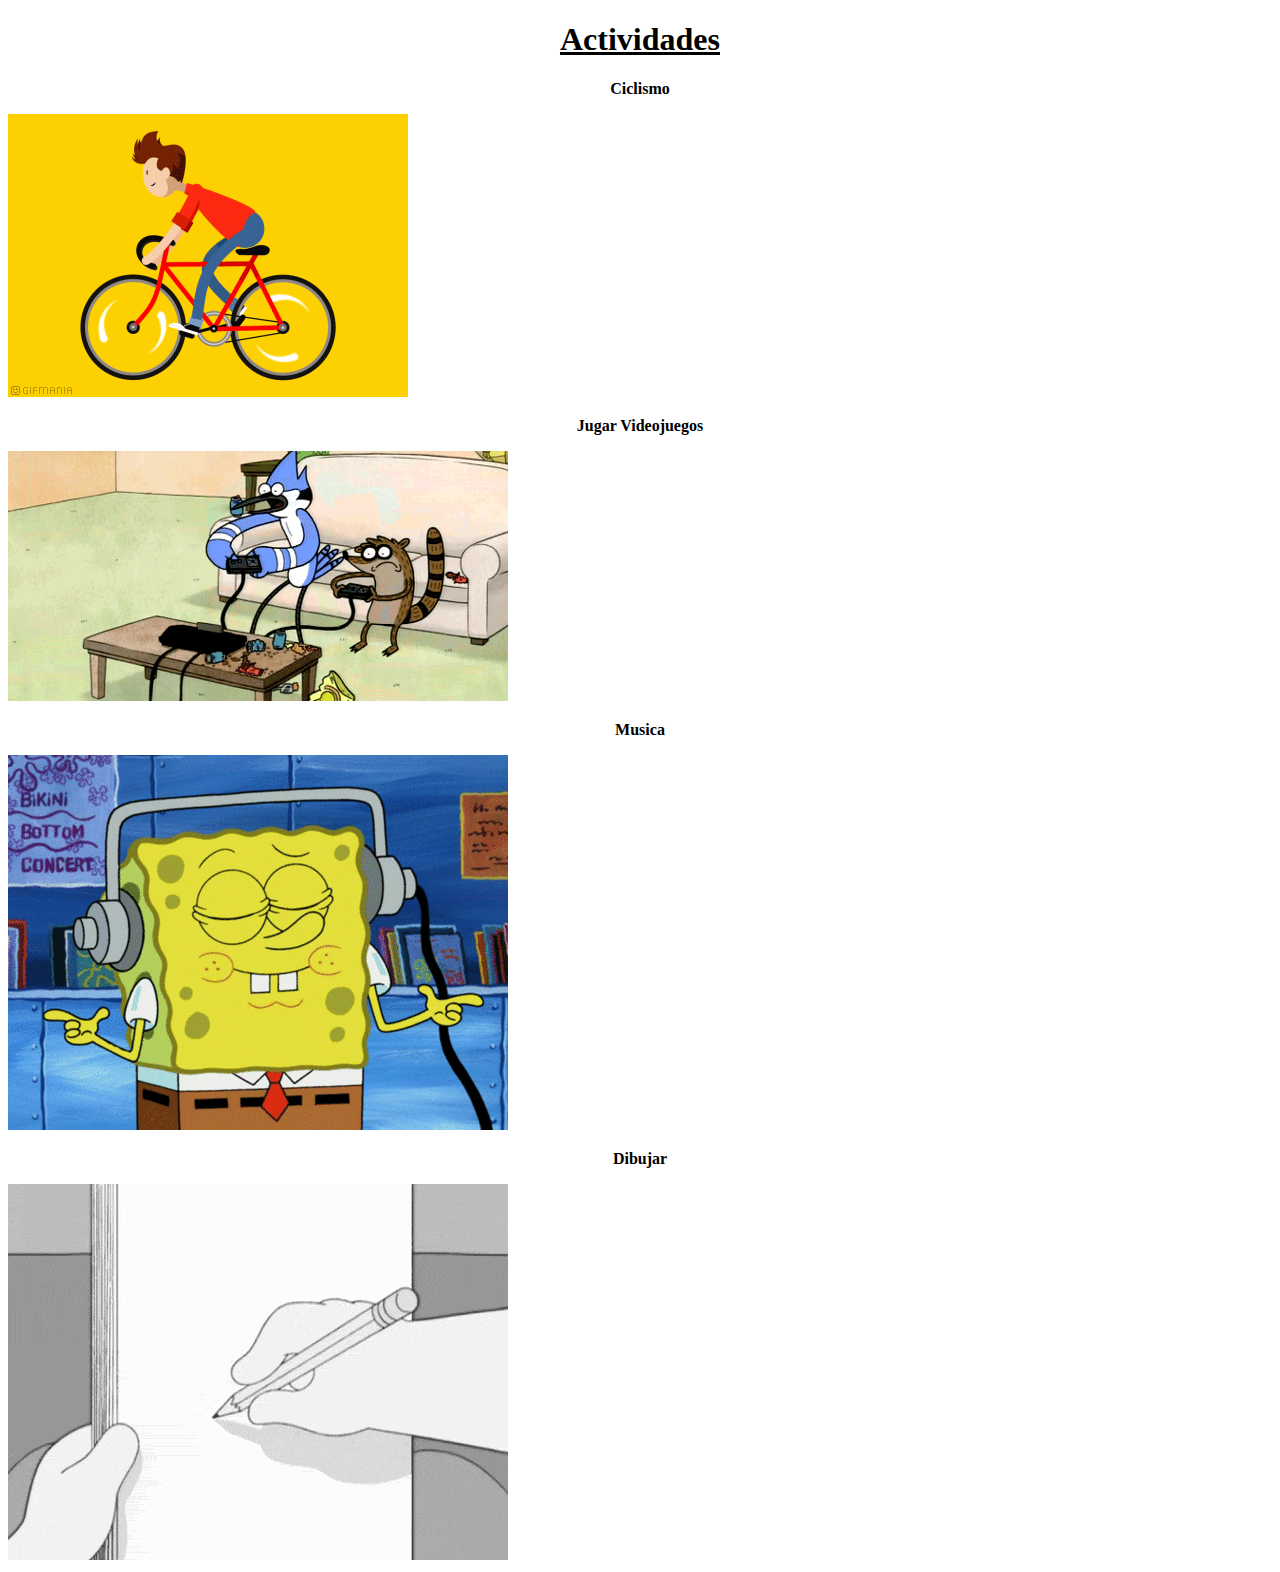
==== Actividades.html @ 9b38ad73 "Add files via upload" ====
<!DOCTYPE html>
<html>
<head>
	<title>Actividades</title>
</head>
<body>
	<h1 align="Center"><u> Actividades</u></h1>
	<p align="Center"> <strong>Ciclismo</strong></p>
	<img src="Imagenes/Ciclismo.jpg"/>	
	<p align="Center"> <strong>Jugar Videojuegos</strong></p>
	<img src="Imagenes/Video.gif"/>	
	<p align="Center"> <strong>Musica</strong></p>
	<img src="Imagenes/Musica.gif"/>	
	<p align="Center"> <strong>Dibujar</strong></p>
	<img src="Imagenes/Dibujar.gif"/>	



</body>
</html>
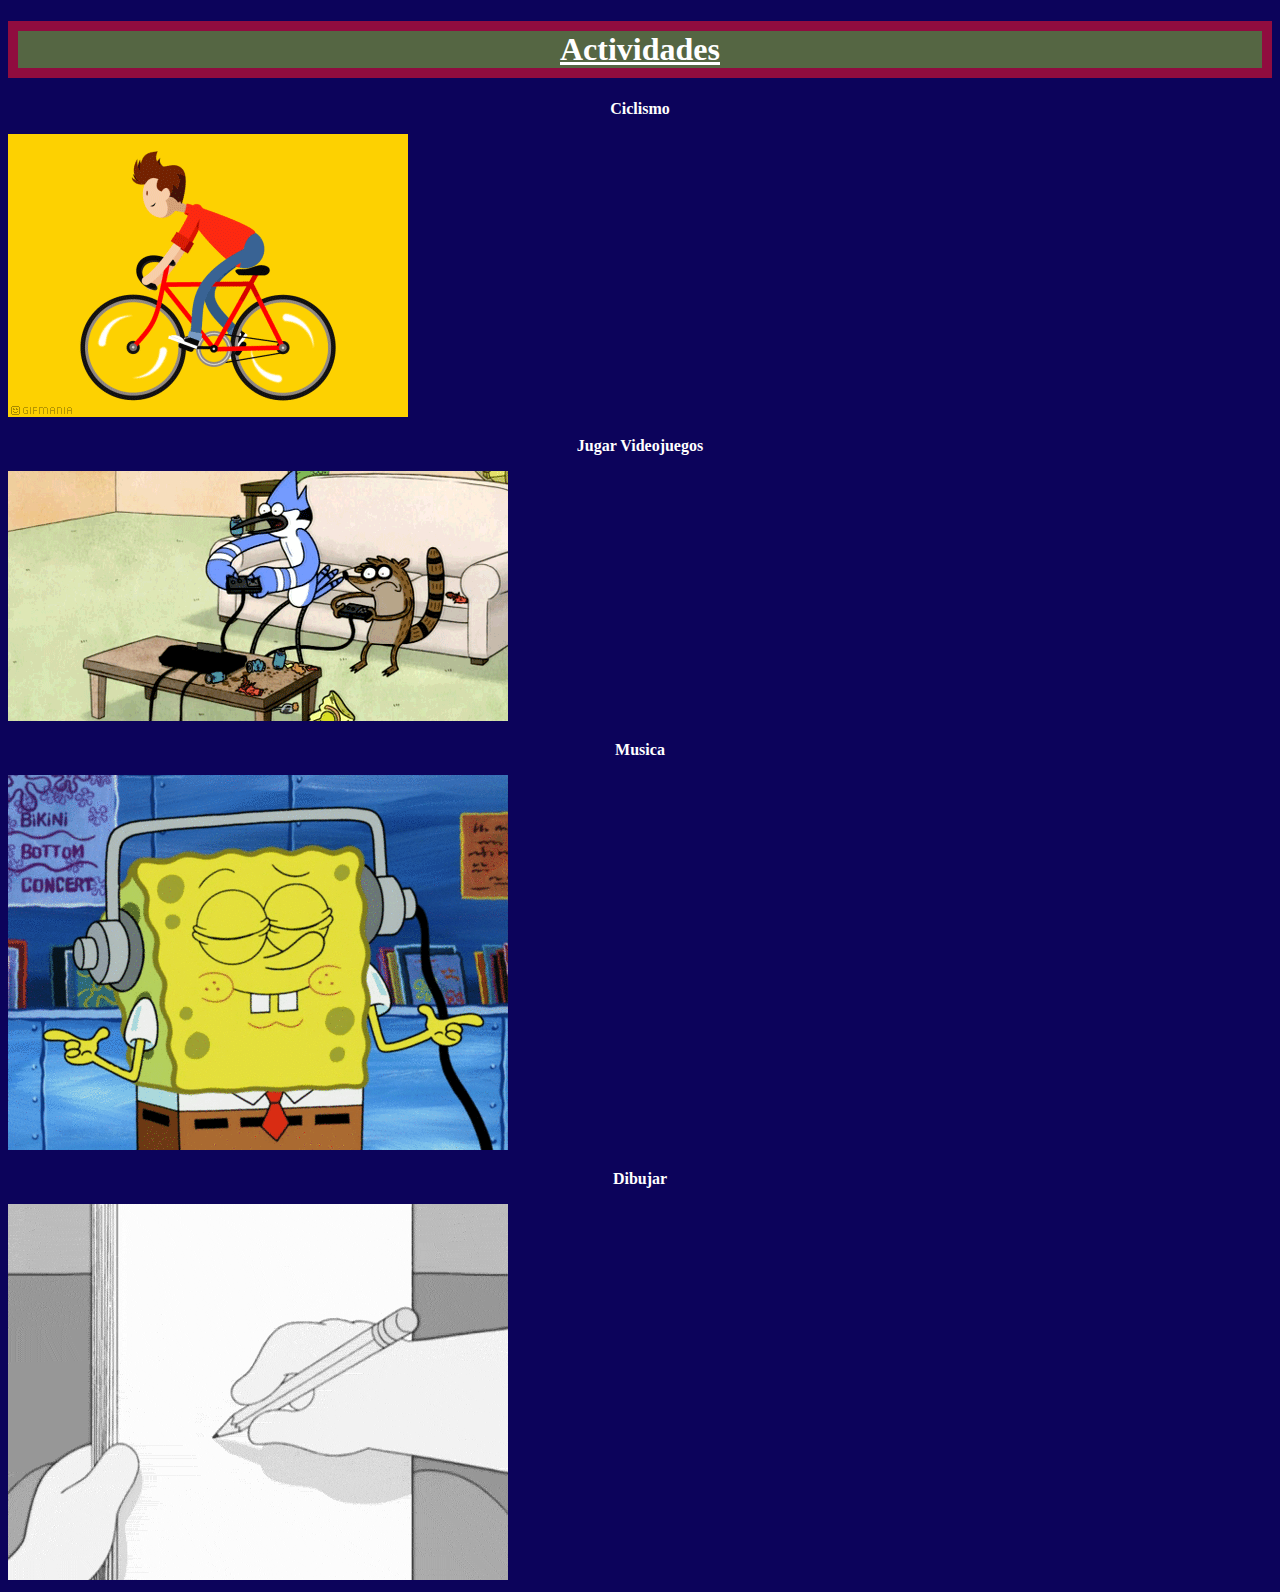
==== commit 8d6f3689: "Add files via upload" ====
--- a/Actividades.html
+++ b/Actividades.html
@@ -1,7 +1,9 @@
 <!DOCTYPE html>
 <html>
 <head>
-	<title>Actividades</title>
+	<title>Actividades</title>	
+	<link rel="stylesheet" type="text/css" href="estilo.css">
+
 </head>
 <body>
 	<h1 align="Center"><u> Actividades</u></h1>
--- a/estilo.css
+++ b/estilo.css
@@ -0,0 +1,62 @@
+html{
+	background-color: #0C035B ;
+	color: #FFFFFF;
+
+}
+
+p{
+	border: 10px;
+	color: #FFFFFF;
+
+}
+
+h2{
+	background-color: #092C60;
+	align-content: center;
+	box-shadow: ;
+	color: #FFF00F;
+
+}
+
+h1{
+	background: #556643;
+	border: 10px solid #900C3F;
+	margin-top: 25px
+	margin-bottom: 50px
+
+}
+
+
+.button:link,
+button:visited{
+	display:block;
+	text-decoration: none;
+	color: #FFF;
+	background-color: #5995DA;
+	font-weight: bold;
+	padding: 20px;
+	text-align: center;
+	border: 2px solid #5D6063;
+	border-radius: 5px;
+	width: 200px;
+	margin: 20px auto;
+}
+
+.button:hover,
+.button:visited:hover{
+	color: #FFF;
+	background-color: #76AEED;
+
+}
+
+.button:active,
+.button:visited:active{
+	color: #FFF;
+	background-color: #5995da;
+
+}
+
+
+
+
+
